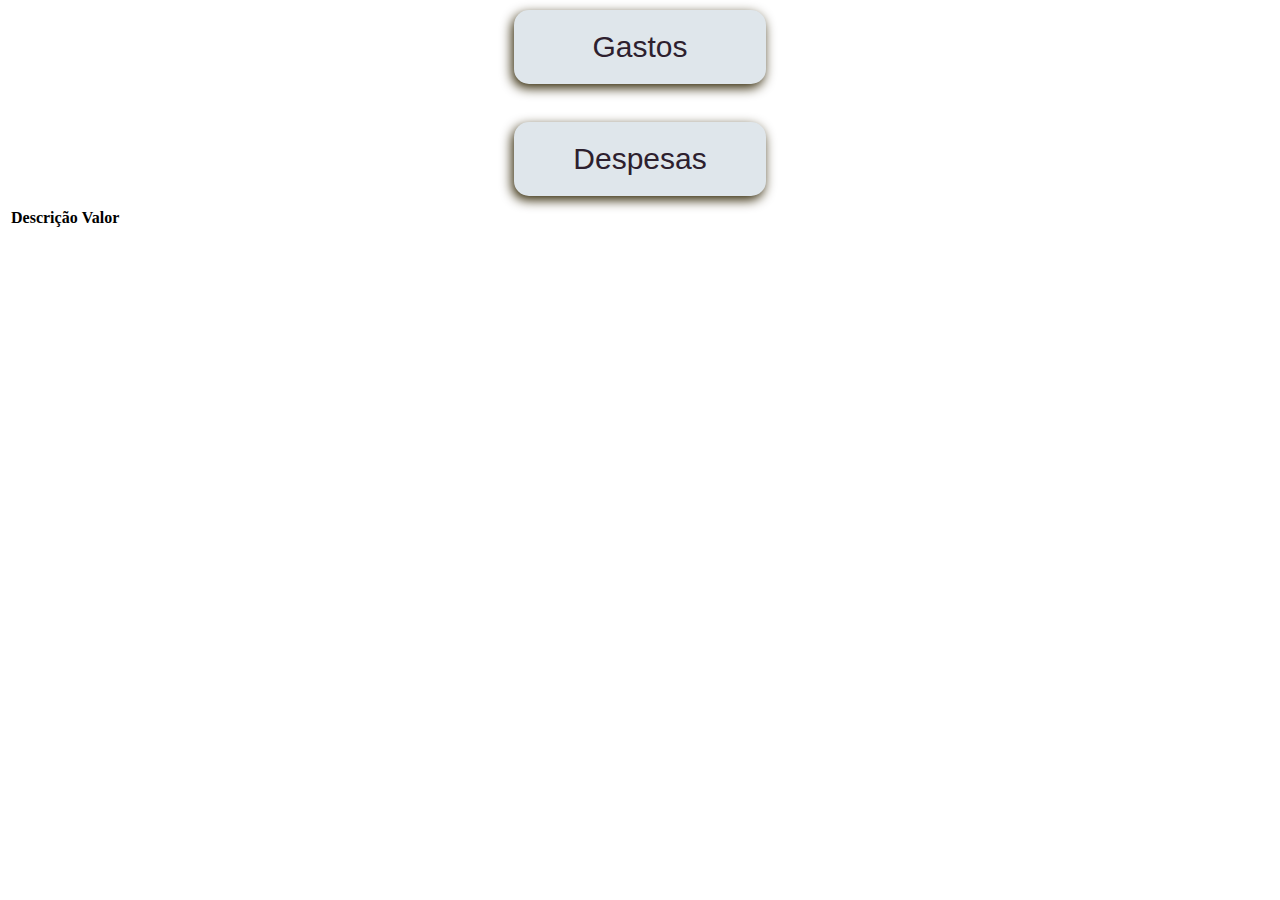
==== webapi/src/main/resources/public/index.html @ f2dada9a "First commit" ====
<!DOCTYPE html> 
    <html lang="pt-br"> 
        <head>
            <meta charset="utf-8">
            <meta http-equiv="X-UA-Compatible" content="IE=edge">
        <title>Lançamentos</title> 
        <link rel="stylesheet" type="text/css" href="style.css">
        <script src="https://code.jquery.com/jquery-3.3.1.js"></script>
        <script src="script.js"></script>
    </head> 
    <body> 
        
        <div id="IdDaDiv">
            <button id="btnBuscar">Gastos</button>
            <br>
            <button id="popUpButton">Despesas</button>
        </div>
        <table> 
            <thead>
                <tr>
                    <th>Descrição</th>
                    <th>Valor</th>
                </tr>
            </thead>
            <tbody id="tableContent">
            </tbody>
        </table>
    </body>
</hmtl>
---- webapi/src/main/resources/public/style.css ----
button
{
    font:normal 30px Century Gothic, sans-serif;
    font-style:normal;
    color:#2d202e;
    background:#dfe6eb;
    border:0px outset #4a3a00;
    box-shadow:-2px 4px 12px #2e2300;
    -moz-box-shadow:-2px 4px 12px #2e2300;
    -webkit-box-shadow:-2px 4px 12px #2e2300;
    border-radius:15px 15px 15px 15px;
    -moz-border-radius:15px 15px 15px 15px;
    -webkit-border-radius:15px 15px 15px 15px;
    width:20%;
    padding:20px 46px;
    text-align: center;
    cursor:pointer;
    margin-left: auto;
    margin-right: auto;
    display: block;
    margin:10px auto;
    }

    button:active{
    cursor:pointer;
    position:relative;
    top:2px;
}
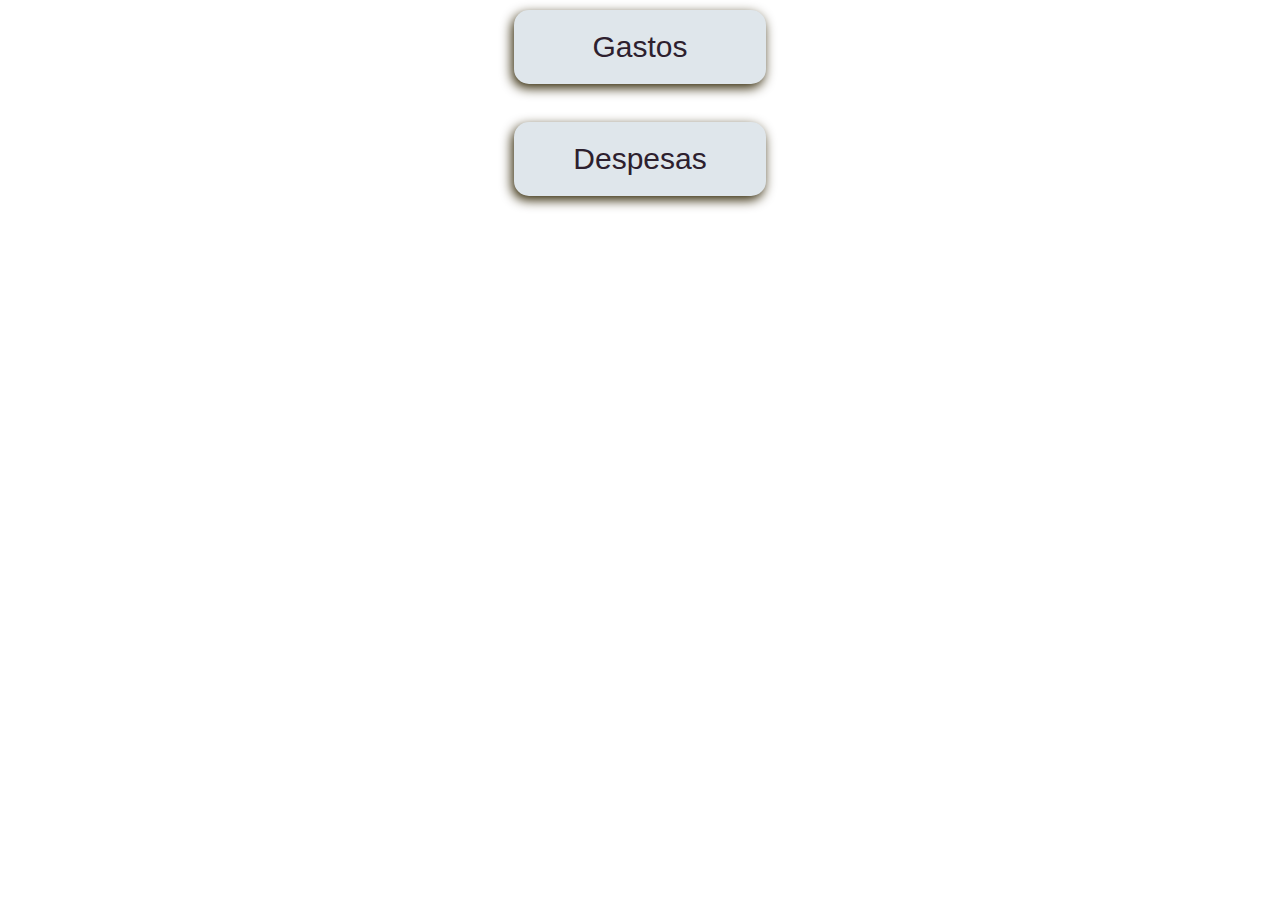
==== commit a5269572: "Update all" ====
--- a/webapi/src/main/resources/public/index.html
+++ b/webapi/src/main/resources/public/index.html
@@ -5,25 +5,34 @@
             <meta http-equiv="X-UA-Compatible" content="IE=edge">
         <title>Lançamentos</title> 
         <link rel="stylesheet" type="text/css" href="style.css">
-        <script src="https://code.jquery.com/jquery-3.3.1.js"></script>
-        <script src="script.js"></script>
     </head> 
     <body> 
-        
-        <div id="IdDaDiv">
-            <button id="btnBuscar">Gastos</button>
-            <br>
-            <button id="popUpButton">Despesas</button>
+        <button id="voltar" class="botoesSecundarios" hidden="hidden">Voltar</button>
+        <button id="adicionarGasto" class="botoesSecundarios" hidden="hidden">Adicionar Gasto</button>
+        <button id="adicionarDespesa" class="botoesSecundarios" hidden="hidden">Adicionar Despesa</button>
+        <div>
+            <button id="gastos" class="botoesPrincipais">Gastos</button>
+                <br>
+            <button id="despesas" class="botoesPrincipais">Despesas</button>
         </div>
-        <table> 
+        <table id="tabelaValores" hidden="hidden"> 
             <thead>
                 <tr>
-                    <th>Descrição</th>
-                    <th>Valor</th>
+                    <th id="nome" colspan="3">Nome</th>
+                    <th id="devidoPara" colspan="2">Devido Para</th>
+                    <th id="descricao" colspan="4">Descrição</th>
+                    <th id="dataPagamento">Data Máxima</th>
+                    <th id="valor">Valor</th>
                 </tr>
             </thead>
             <tbody id="tableContent">
             </tbody>
         </table>
+        <footer id="valorTotal" hidden="hidden">
+            <p id="valorTotalGastos" class="valoreaGastos" hidden="hidden">Valor total de gastos: </p>
+            <p id="valorTotalDespesas" class="valoreaGastos" hidden="hidden">Valor total despesas: </p>
+        </footer>
+        <script src="https://code.jquery.com/jquery-3.3.1.js"></script>
+        <script src="script.js"></script>
     </body>
 </hmtl>--- a/webapi/src/main/resources/public/style.css
+++ b/webapi/src/main/resources/public/style.css
@@ -1,4 +1,4 @@
-button
+.botoesPrincipais
 {
     font:normal 30px Century Gothic, sans-serif;
     font-style:normal;
@@ -19,9 +19,101 @@
     margin-right: auto;
     display: block;
     margin:10px auto;
-    }
+}
 
-    button:active{
+#tabelaValores
+{
+    box-shadow:-2px 4px 12px #2e2300;
+    -moz-box-shadow:-2px 4px 12px #2e2300;
+    -webkit-box-shadow:-2px 4px 12px #2e2300;
+    border-radius:15px 15px 15px 15px;
+    -moz-border-radius:15px 15px 15px 15px;
+    -webkit-border-radius:15px 15px 15px 15px;
+    font:normal Century Gothic, sans-serif;
+    border-collapse: collapse;
+    text-align: center;
+    margin: 0 auto;
+    width: 90%;
+}
+
+.valoresGastos 
+{
+    width: 80%;
+}
+
+#total 
+{
+    text-align: right;
+}
+
+footer 
+{
+    position: fixed;
+    bottom: 0;
+    width: 95%;
+    height: 50px;
+    margin: 5px;
+    padding: 5px;
+    box-shadow:-2px 4px 12px #2e2300;
+    -moz-box-shadow:-2px 4px 12px #2e2300;
+    -webkit-box-shadow:-2px 4px 12px #2e2300;
+    border-radius:15px 15px 15px 15px;
+    -moz-border-radius:15px 15px 15px 15px;
+    -webkit-border-radius:15px 15px 15px 15px;
+}
+td
+{
+    padding: 5px;
+}
+
+tr:nth-child(even) 
+{
+    background-color: #CDC9C9;
+}
+
+tr:nth-child(odd) 
+{
+    background-color: #f2f2f2;
+}
+
+th
+{
+    padding: 10px;
+}
+
+.botoesSecundarios
+{
+    font:normal 10px Century Gothic, sans-serif;
+    font-style:normal;
+    color:#2d202e;
+    background:#dfe6eb;
+    border:0px outset #4a3a00;
+    box-shadow:-2px 4px 12px #2e2300;
+    -moz-box-shadow:-2px 4px 12px #2e2300;
+    -webkit-box-shadow:-2px 4px 12px #2e2300;
+    border-radius:15px 15px 15px 15px;
+    -moz-border-radius:15px 15px 15px 15px;
+    -webkit-border-radius:15px 15px 15px 15px;
+    width:10%;
+    text-align: center;
+    cursor:pointer;
+    margin-left: auto;
+    margin-right: auto;
+    margin:10px auto;
+}
+
+#adicionarGasto
+{
+    float: right;
+}
+
+#adicionarDespesa
+{
+    float: right;
+}
+
+button:active
+{
     cursor:pointer;
     position:relative;
     top:2px;
